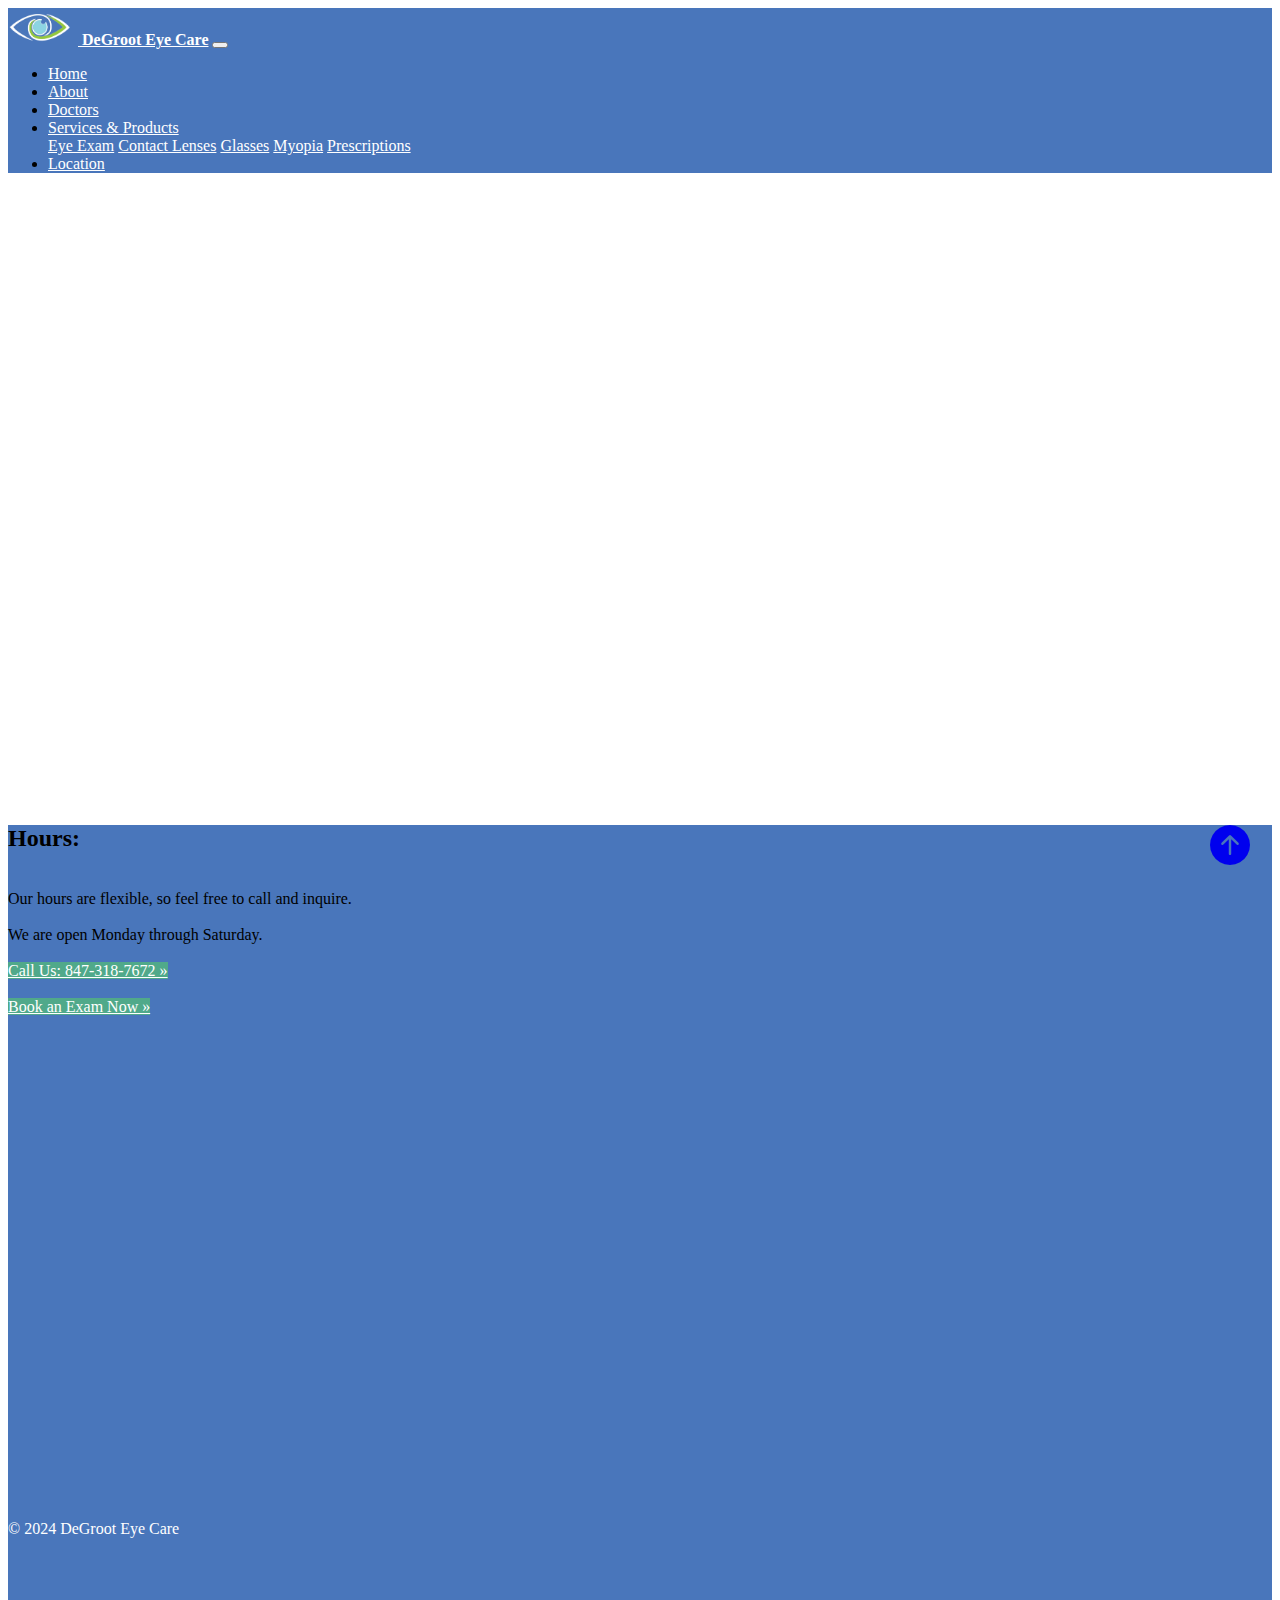
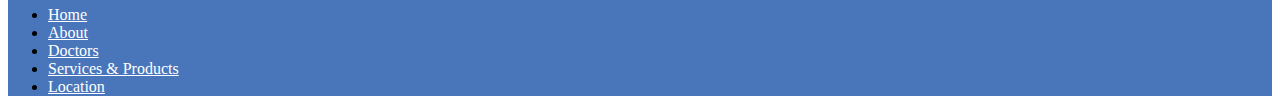
==== BookNow.html @ 91bbf7df "v6" ====
<!DOCTYPE html>
<!--[if lt IE 7]>      <html class="no-js lt-ie9 lt-ie8 lt-ie7"> <![endif]-->
<!--[if IE 7]>         <html class="no-js lt-ie9 lt-ie8"> <![endif]-->
<!--[if IE 8]>         <html class="no-js lt-ie9"> <![endif]-->
<!--[if gt IE 8]>      <html class="no-js"> <![endif]-->
<html>
  <head>
    <meta charset="utf-8" />
    <meta http-equiv="X-UA-Compatible" content="IE=edge" />
    <title>DeGroot Eye Care</title>
    <meta name="description" content="" />
    <meta name="viewport" content="width=device-width, initial-scale=1" />
    <link rel="icon" type="image/x-icon" href="img/logo.png">

    <!-- CSS only -->
    <link
      href="https://cdn.jsdelivr.net/npm/bootstrap@5.2.3/dist/css/bootstrap.min.css"
      rel="stylesheet"
      integrity="sha384-rbsA2VBKQhggwzxH7pPCaAqO46MgnOM80zW1RWuH61DGLwZJEdK2Kadq2F9CUG65"
      crossorigin="anonymous"
    />
    <link rel="stylesheet" href="style.css" />

    <!-- ICONS -->
    <link
      rel="stylesheet"
      href="https://cdn.jsdelivr.net/npm/bootstrap-icons@1.10.2/font/bootstrap-icons.css"
    />

    <!-- JavaScript Bundle with Popper -->
    <script
      src="https://cdn.jsdelivr.net/npm/bootstrap@5.2.3/dist/js/bootstrap.bundle.min.js"
      integrity="sha384-kenU1KFdBIe4zVF0s0G1M5b4hcpxyD9F7jL+jjXkk+Q2h455rYXK/7HAuoJl+0I4"
      crossorigin="anonymous"
    ></script>
  </head>
  <body>
    <!-- NAVBAR START -->
    
    <nav class="navbar navbar-expand-md navbar-primary bg-lightblue id="nav">
      <div class="container-fluid">
        <a class="coolkid navbar-brand" href="index.html">
          <img class=" backsw abra" width="65" src="img/logo-shadow.png" alt="DeGroot Eye Care's Logo">
          <b class=" navbar-brand">DeGroot Eye Care</b></a>
        <button
        class="navbar-toggler"
        type="button"
        data-bs-toggle="collapse"
        data-bs-target="#navbarCollapse"
        aria-controls="navbarCollapse"
        aria-expanded="false"
        aria-label="Toggle navigation" 
        >
          <span class="navbar-toggler-icon"></span>
        </button>
        <div class="collapse navbar-collapse" id="navbarCollapse">
          <ul class="navbar-nav ms-auto me-s-auto mb-2 mb-md-0 text-end">
            <li class="nav-item">
                <a class="nav-link" href="index.html">Home</a>
              </li>
            <li class="nav-item">
              <a class="nav-link" aria-current="page" href="index.html#about">About</a>
            </li>
            <li class="nav-item">
              <a class="nav-link" aria-current="page" href="Doctors.html">Doctors</a>
            </li>
            <li class="nav-item dropdown">
              <a class="nav-link dropdown-toggle" href="Services&Products.html" id="navbarDropdownMenuLink" data-toggle="dropdown" aria-haspopup="true" aria-expanded="false">
                Services & Products
              </a>
              <div class="dropdown-menu" aria-labelledby="navbarDropdownMenuLink">
                <a class="dropdown-item" href="EyeExam.html">Eye Exam</a>
                <a class="dropdown-item" href="ContactLenses.html">Contact Lenses</a>
                <a class="dropdown-item" href="Glasses.html">Glasses</a>
                <a class="dropdown-item" href="Myopia.html">Myopia</a>
                <a class="dropdown-item" href="Prescriptions.html">Prescriptions</a>
              </div>
            </li>
              <li class="nav-item">
                <a class="nav-link" href="index.html#map">Location</a>
              </li>
          </ul>
        </div>
      </div>
    </nav>

    <!-- NAVBAR END -->

    <div class="map" id="booking">
      <iframe src="https://www.google.com/maps/embed?pb=!1m18!1m12!1m3!1d5927.533115318796!2d-87.85619508897571!3d42.026740055975644!2m3!1f0!2f0!3f0!3m2!1i1024!2i768!4f13.1!3m3!1m2!1s0x880fc82847f1ef35%3A0xe3b7a1e55a7164a7!2sDeGroot%20Eye%20Care!5e0!3m2!1sen!2sus!4v1718124143220!5m2!1sen!2sus" width="600" height="450" style="border:0;" allowfullscreen="" loading="lazy" referrerpolicy="no-referrer-when-downgrade"></iframe>
    </div>

    <!-- SLIDE PRESENTATION START -->
    <div class="bg-lightblue text-white py-5 presentation" id="hours">
      <div class="container">
        <div class="row">
          <div class="col-md py-5">
            <h2 class="fw-bold">Hours:</h2>
              <p>
                <br>
                Our hours are flexible, so feel free to call and inquire. <br> <br> We are open Monday through Saturday.
                                <!-- Monday: 	 9AM - 6PM
<br> 
Tuesday: 	 9AM - 6PM
<br> 
Wednesday: 	 9AM - 4PM
<br> 
Thursday: 	 9AM - 6PM
<br> 
Friday: 	 9AM - 6PM
<br> 
Saturday:  	 8:30AM - 2PM
<br> 
Sunday: 	  Closed-->
<br> 
<br> 
<a class="btn btn-lg btn-third" href="tel:847-318-7672" role="button"
>Call Us: 847-318-7672 &raquo;</a>
<br> 
<br> 
<a class="btn btn-lg btn-third" href="BookNow.html" role="button"
>Book an Exam Now &raquo;</a>
     
          </div>
          <div class="col-md-8 py-5">
            <iframe src="https://www.google.com/maps/embed?pb=!1m18!1m12!1m3!1d5927.533115318796!2d-87.85619508897571!3d42.026740055975644!2m3!1f0!2f0!3f0!3m2!1i1024!2i768!4f13.1!3m3!1m2!1s0x880fc82847f1ef35%3A0xe3b7a1e55a7164a7!2sDeGroot%20Eye%20Care!5e0!3m2!1sen!2sus!4v1718124143220!5m2!1sen!2sus" width="600" height="450" style="border:0;" allowfullscreen="" loading="lazy" referrerpolicy="no-referrer-when-downgrade"></iframe>
          </div>
        </div>
      </div>
    </div>
    <!-- SLIDE PRESENTATION END -->




     <!-- FOOTER START -->
     <div class="container-fluid bg-lightblue big">
      <footer class="d-flex flex-wrap justify-content-between align-items-center py-3 my-4 border-top">
        <p class="col-md-4 mb-0 text-body-secondary">© 2024 DeGroot Eye Care</p>
    
        <a href="/" class="col-md-4 d-flex align-items-center justify-content-center mb-3 mb-md-0 me-md-auto link-body-emphasis text-decoration-none">
          <svg class="bi me-2" width="40" height="32"><use xlink:href="#bootstrap"></use></svg>
        </a>
    
        <ul class="nav col-md-4 justify-content-end">
            <li class="nav-item"><a href="index.html" class="nav-link px-2 text-body-secondary">Home</a></li>
          <li class="nav-item"><a href="index.html#about" class="nav-link px-2 text-body-secondary">About</a></li>
          <li class="nav-item"><a href="Doctors.html" class="nav-link px-2 text-body-secondary">Doctors</a></li>
          <li class="nav-item"><a href="Services&Products.html" class="nav-link px-2 text-body-secondary">Services & Products</a></li>
          <li class="nav-item"><a href="index.html#map" class="nav-link px-2 text-body-secondary">Location</a></li>
        </ul>
      </footer>
    </div>
    <!-- FOOTER END -->

    <!-- BACK TO TOP START -->
    <a href="#nav">
        <i class="bi bi-arrow-up-circle-fill to-top text-black"></i>
    </a>
    <!-- BACK TO TOP START -->

    <script src="" async defer></script>
  </body>
</html>
---- style.css ----
/*
=================================================
MISC
=================================================
*/
.quick-links i {
    font-size: 3em;
  }
  .to-top {
    position: fixed;
    bottom: 30px;
    right: 30px;
    font-size: 40px;
  }
  .nav-link {
    color: white;
  }
  .nav-link:hover {
    color:#50a98a;
  }
  .btn-unique {
    background-color: white;
    color: #000;
  }
  .btn:hover {
    background-color: #50a98a;
    color: #fff;
  }
  .navbar-brand:hover {
    color:#50a98a;
  }
  .btn{
    color: #fff;
    text-shadow: 1px 1px 2px rgba(0, 0, 0, 0.75);

  }
  /*
  =================================================
  NAVBAR
  =================================================
  */
  .navbar-brand {
    font-weight: 900;
    color: white;
  }
  .btn-outline-secondary{
    background-color: #479478;
    color: #ffffff;
    text-shadow: 0px 0px 0px rgba(0, 0, 0, 0);
  }
  .btn-outline-secondary:hover {
    background-color: #4976BB;
    color: #ffffff;
    text-shadow: 0px 0px 0px rgba(0, 0, 0, 0);

  }

  .btn-third{
    background-color: #50a98a;
    text-shadow: 0px 0px 0px rgba(0, 0, 0, 0);
  }
  .btn-third:hover {
    background-color: #ffffff;
    color: #4976BB;
    text-shadow: 0px 0px 0px rgba(0, 0, 0, 0);

  }
  /*
  =================================================
  HERO SECTION
  =================================================
  */
  .hero-section {
    background-color: aquamarine;
    background-image: url("img/bg-image.jpg");
    background-position: center;
    background-size: cover;
  }
  
  .hero-section h1 {
    color: #fff;    
    text-shadow: 1px 1px 2px rgba(0, 0, 0, 0.75);
    font-size: 56px;
    font-weight: 900;
  }
  
  .hero-section .lead {
    color: #fff;
    font-weight: 300;
    text-shadow: 1px 1px 2px rgba(0, 0, 0, 0.75);
    font-size: 22px;
  }
  
  /*
  =================================================
  SECTIONS
  =================================================
  */
  .bg-aquamarine {
    background-color: aquamarine;
  }
  
  .video iframe {
    width: 100%;
    margin-top: -80px;
    position: absolute;
    top: 10;
    left: 0;
    width: 100%;
    height: 50%;
  }
  .map iframe {
    margin-bottom: 12px;
    width: 100%;
    height: 600px;
  }
  .presentation iframe {
    width: 100%;
    max-width: 856px;
    height: 518px;
  }
  /*
  =================================================
  FOOTER
  =================================================
  */
  .footer h5 {
    text-transform: uppercase;
  }
  .bg-lightblue{
    background-color: #4976BB;
  }
  /* Center align the text within the three columns below the carousel */
.marketing .col-lg-4 {
  margin-bottom: 2.4rem;
  text-align: center;
}
/* rtl:begin:ignore */
.marketing .col-lg-4 p {
  margin-right: .75rem;
  margin-left: .75rem;
  text-align: center;

}

/* rtl:end:ignore */
.fw-normal {
  margin-top: 15px;
  margin-left: 15px;

  margin-bottom: 10px;

}
.text-center{
  text-align: center;
  color: #4976BB;
}
.col-lg-6 {
  text-align: center; 
  margin-bottom: 30px;
  color: #4976BB;
}

.abra{margin-right: 5px;}

.bg-aquamarine{background-color: #50a98a;}

.white{color:#fff;}

.round{border-radius: 15px;}

.big{ margin-top: -50px;}

.bigs{ margin-top: -25px;}

.text-body-secondary{color:#fff;}

.space{margin-top: 250px;}

.end{margin-bottom: 75px;}

.pad{padding: 5%;}

.abcw{margin-bottom: 50px;}

.abcy{margin-top: 50px;}

.abcz{margin-top: -50px;}

.littlespace{margin-top: -120px;}

.mrbe{width: 25%;
  min-width: 20em; /* Will be AT LEAST 20em wide */
}

.marg{margin: 5px;}

.susman{
  margin-top: auto;
  margin-bottom: auto;
}
.abczo{margin-top: -40px;}

.whop{padding: 80px;}

.mrbr{width: 14%;
  min-width: 11em; /* Will be AT LEAST 20em wide */
}

.btnre{margin: 14px;}

.xd{margin-top: -90px;}

.xds{margin-top: -50px;}

.linkreg{
  color: white;
  text-decoration:none;
}
.linkreg:hover {
  color:#50a98a;
  text-decoration:none;

}
.widf{
  min-width: 160px;
  max-width: 20%;}


.whep{padding: 5%;}

.colorblue{color: #4976BB;}

.backsw:hover{
width: 68px;}

.dropdown:hover .dropdown-menu {
  display: block;
  margin-top: 0; /* remove the gap so it doesn't close */
  background-color: #4976BB;
border-color:white ;
}

.dropdown-item{color:#fff}
.dropdown-item:hover{color:#50a98a}

.widfth{min-width: 213.3px;
  max-width: 33.3%;}

  .ratings{
    margin-right:10px;
}

.pio{
  margin-top:-16px;
  margin-bottom:5px;}
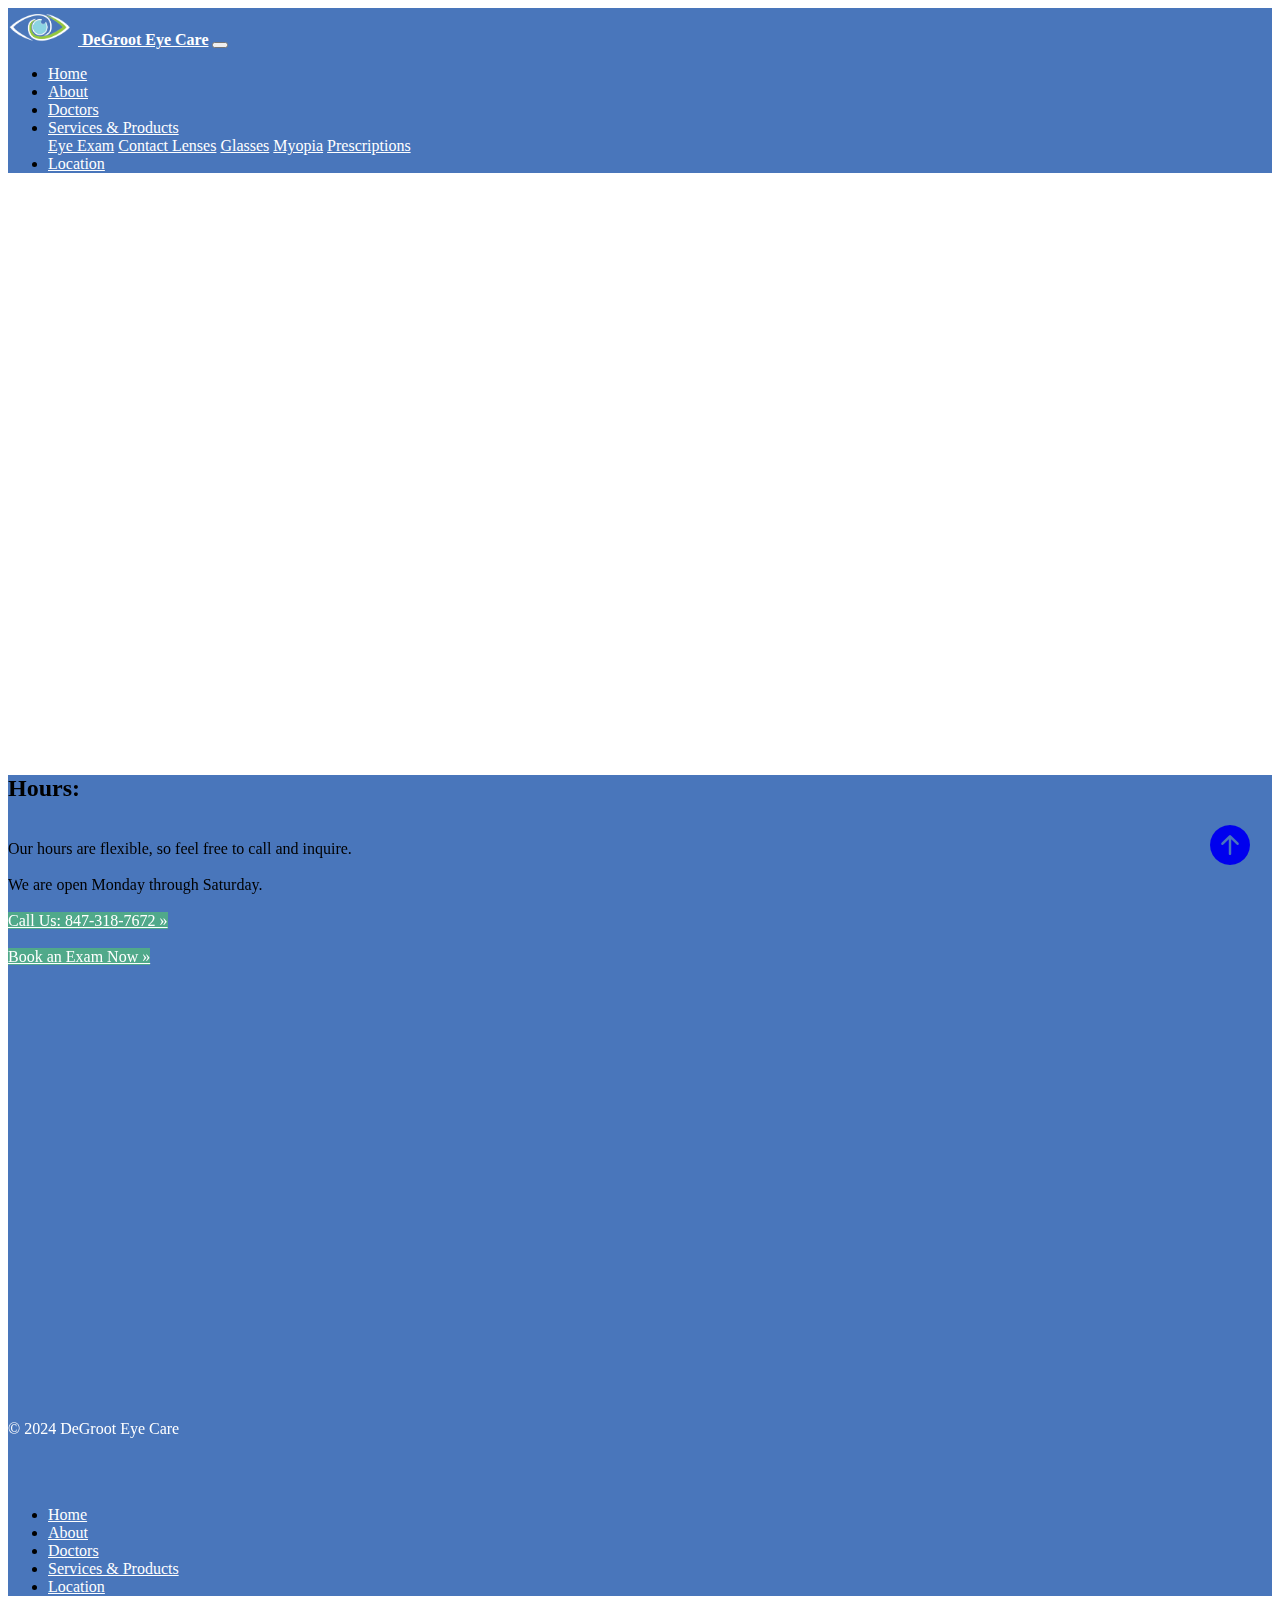
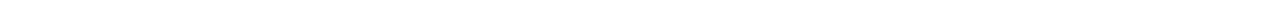
==== commit 744a441a: "V8" ====
--- a/BookNow.html
+++ b/BookNow.html
@@ -94,7 +94,7 @@
     <div class="bg-lightblue text-white py-5 presentation" id="hours">
       <div class="container">
         <div class="row">
-          <div class="col-md py-5">
+          <div class="col-md py-5 negit">
             <h2 class="fw-bold">Hours:</h2>
               <p>
                 <br>
--- a/style.css
+++ b/style.css
@@ -184,7 +184,7 @@
 
 .abcw{margin-bottom: 50px;}
 
-.abcy{margin-top: 50px;}
+.abcy{margin-top: 4%;}
 
 .abcz{margin-top: -50px;}
 
@@ -245,8 +245,9 @@
 .dropdown-item{color:#fff}
 .dropdown-item:hover{color:#50a98a}
 
-.widfth{min-width: 213.3px;
-  max-width: 33.3%;}
+.widfth{min-width: 425px;
+  max-width: 30.3%;
+margin-left: 3%;}
 
   .ratings{
     margin-right:10px;
@@ -254,4 +255,11 @@
 
 .pio{
   margin-top:-16px;
-  margin-bottom:5px;}+  margin-bottom:5px;}
+
+  .lessb{margin-left: 10px;}
+  .mort{margin-left: 10px;}
+  .marf{margin-bottom: 30px;}
+
+  .negit{margin-top: -50px;
+    margin-bottom: -50px;}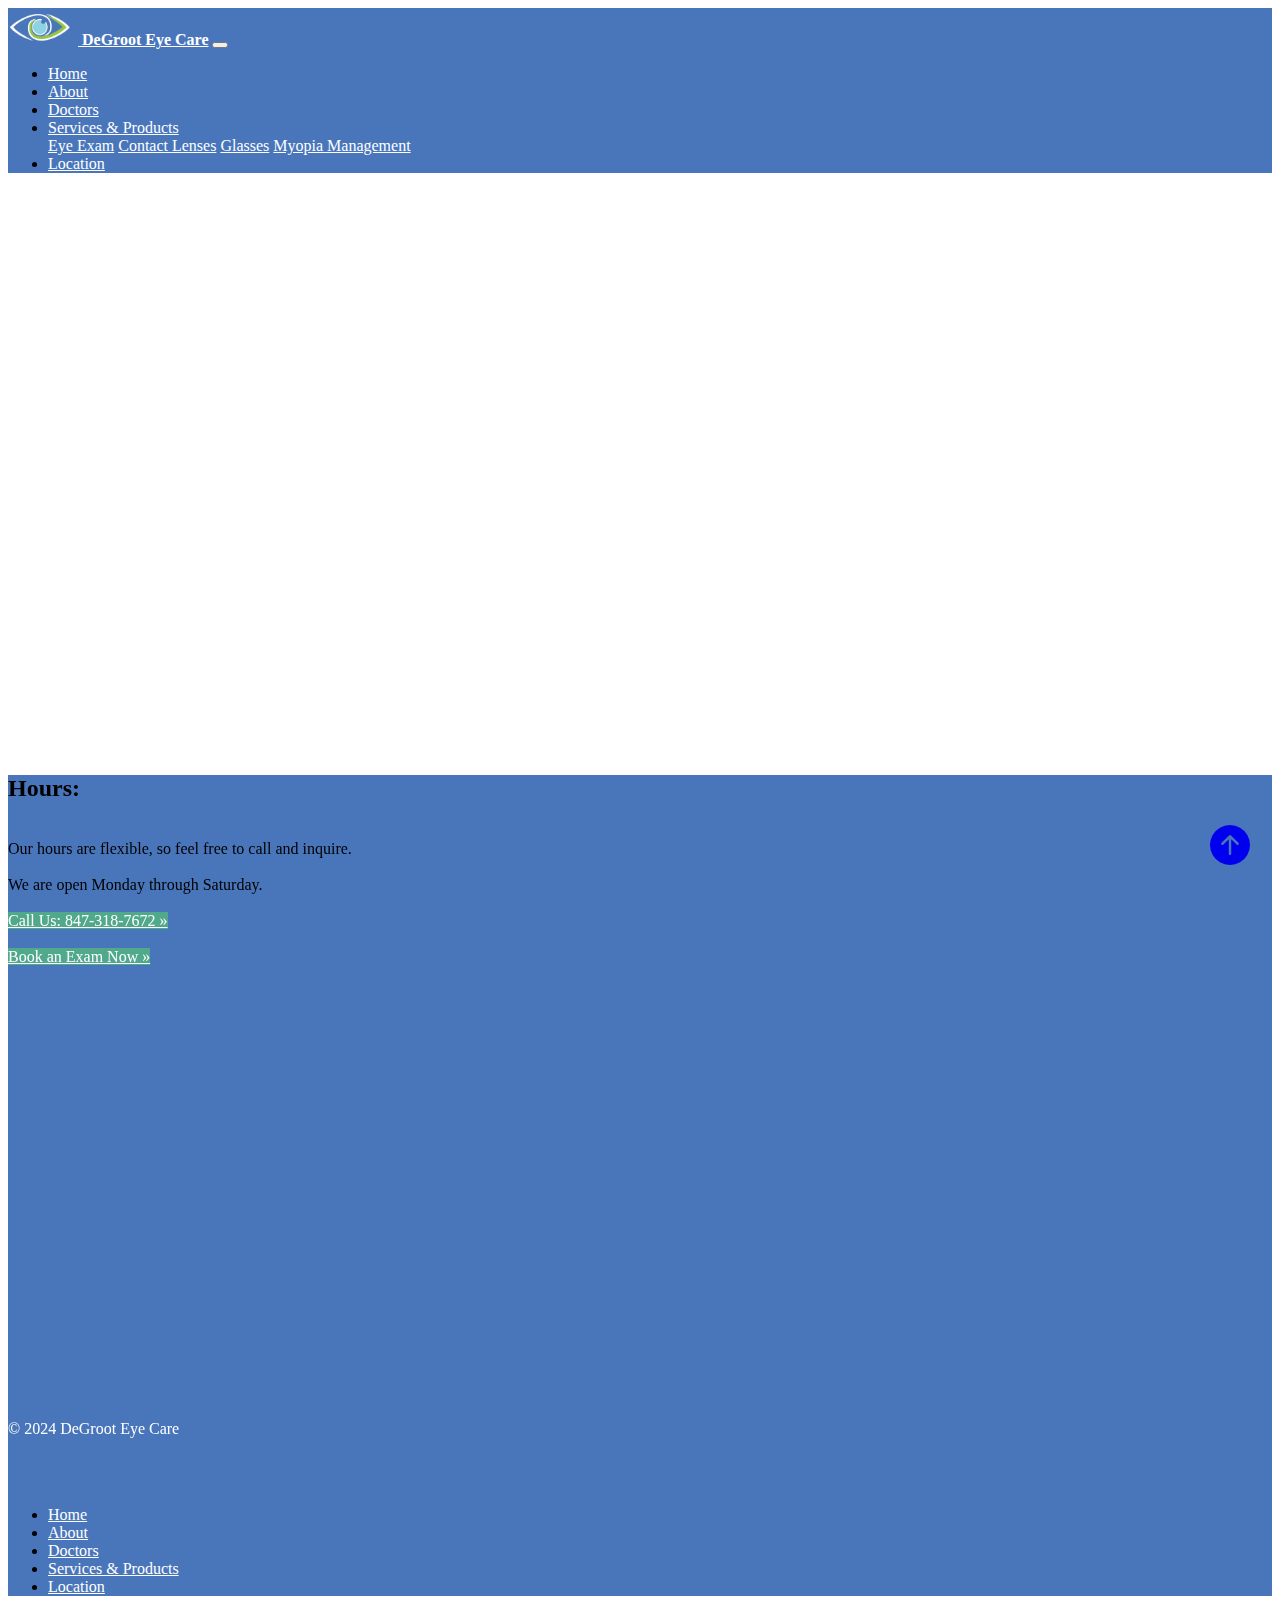
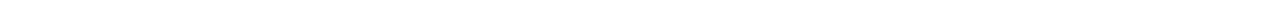
==== commit 3ae49781: "revisions" ====
--- a/BookNow.html
+++ b/BookNow.html
@@ -69,11 +69,10 @@
                 Services & Products
               </a>
               <div class="dropdown-menu" aria-labelledby="navbarDropdownMenuLink">
-                <a class="dropdown-item" href="EyeExam.html">Eye Exam</a>
-                <a class="dropdown-item" href="ContactLenses.html">Contact Lenses</a>
-                <a class="dropdown-item" href="Glasses.html">Glasses</a>
-                <a class="dropdown-item" href="Myopia.html">Myopia</a>
-                <a class="dropdown-item" href="Prescriptions.html">Prescriptions</a>
+                <a class="dropdown-item" href="Services&Products.html#EyeExam">Eye Exam</a>
+                <a class="dropdown-item" href="Services&Products.html#ContactLenses">Contact Lenses</a>
+                <a class="dropdown-item" href="Services&Products.html#ContactLenses">Glasses</a>
+                <a class="dropdown-item" href="Services&Products.html#Myopia">Myopia Management</a>
               </div>
             </li>
               <li class="nav-item">
--- a/style.css
+++ b/style.css
@@ -224,8 +224,11 @@
 
 }
 .widf{
+  margin-left: auto;
+  margin-right: auto;
   min-width: 160px;
-  max-width: 20%;}
+  max-width: 20%;
+}
 
 
 .whep{padding: 5%;}
@@ -245,7 +248,7 @@
 .dropdown-item{color:#fff}
 .dropdown-item:hover{color:#50a98a}
 
-.widfth{min-width: 425px;
+.widfth{min-width: 375px;
   max-width: 30.3%;
 margin-left: 3%;}
 
@@ -262,4 +265,9 @@
   .marf{margin-bottom: 30px;}
 
   .negit{margin-top: -50px;
-    margin-bottom: -50px;}+    margin-bottom: -50px;}
+    
+    body {
+      overflow-x: hidden; /*hides horizontal scrollbar*/
+  }
+  .millk{margin-bottom: -135px;}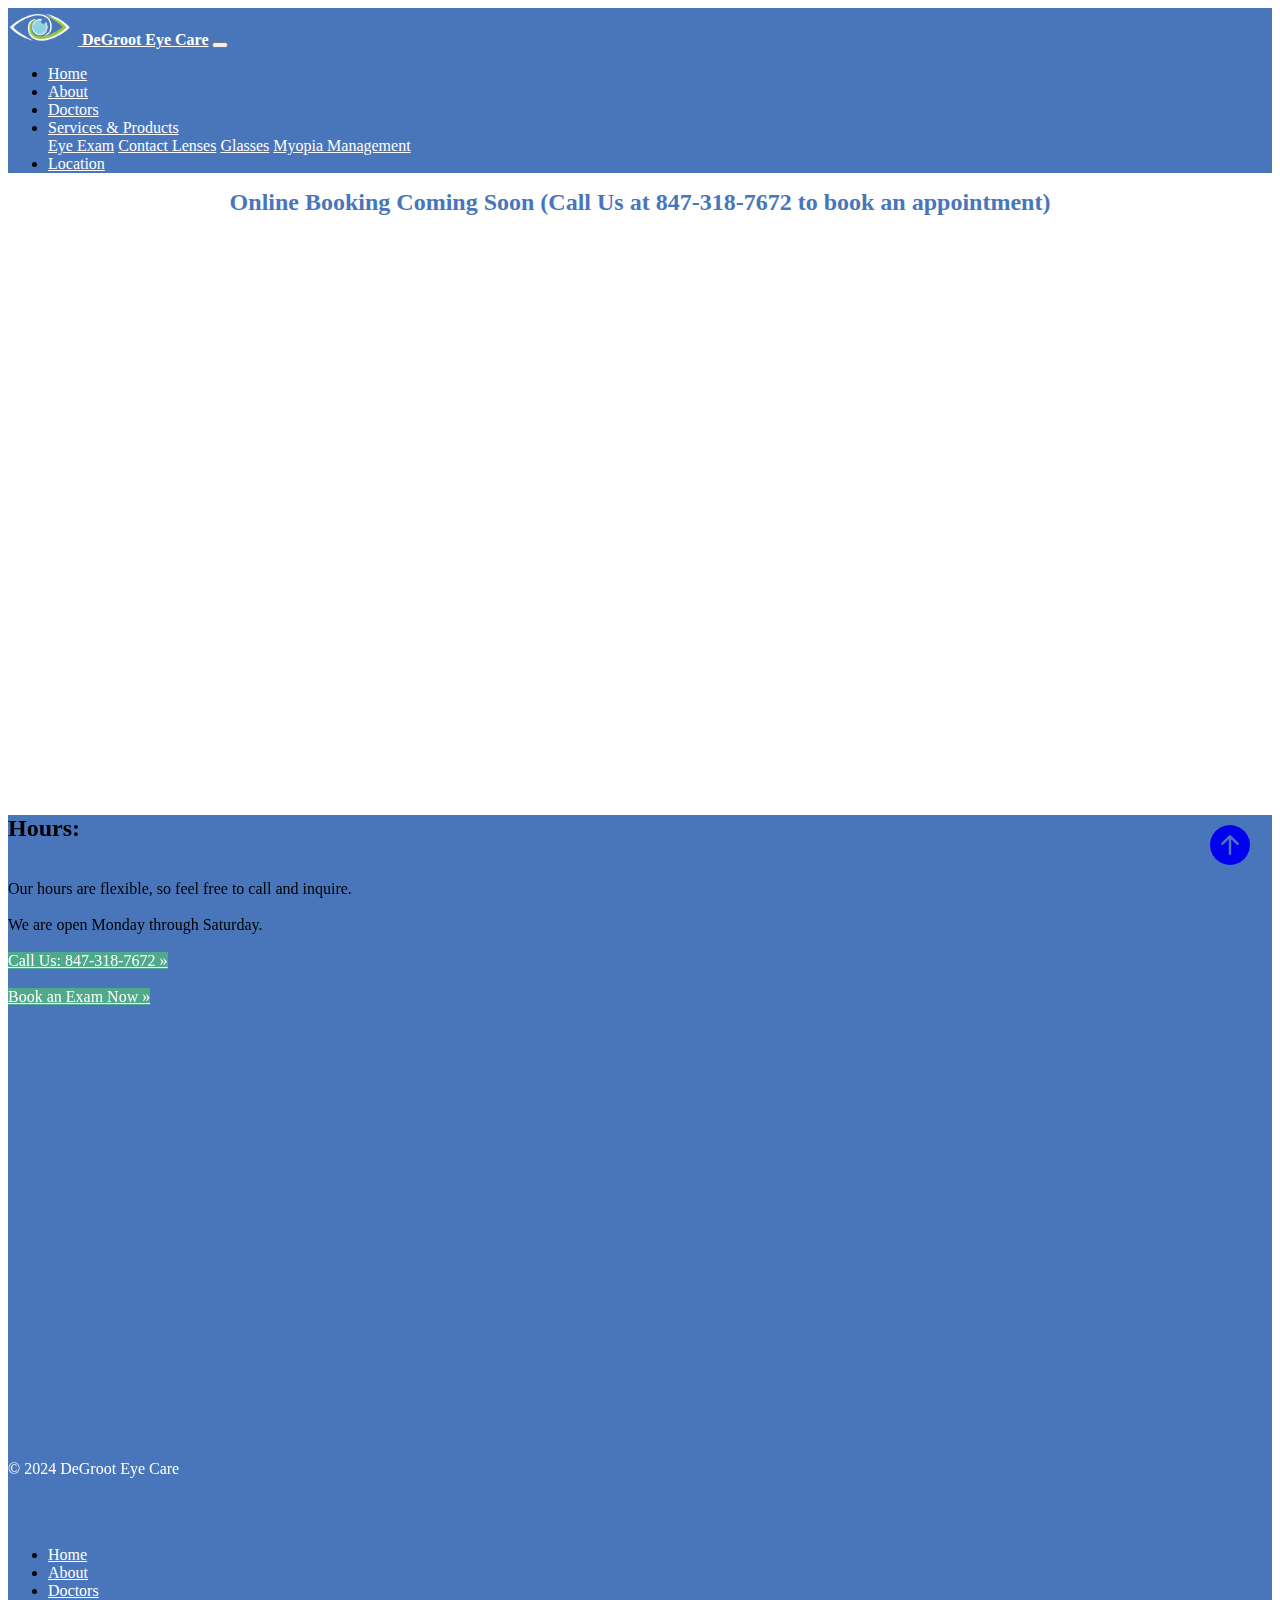
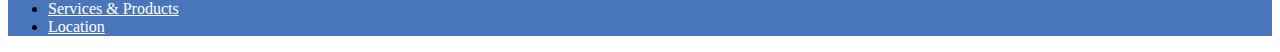
==== commit 9258cf7e: "online booking intro" ====
--- a/BookNow.html
+++ b/BookNow.html
@@ -85,9 +85,21 @@
 
     <!-- NAVBAR END -->
 
+
+
+ <!-- ONLINE BOOKING -->
+ <!-- ONLINE BOOKING -->
+ <!-- ONLINE BOOKING -->
+
+    <h2 style="margin: 1%;" class="fw-bold text-center"> Online Booking Coming Soon (Call Us at 847-318-7672 to book an appointment)</h2>
+
     <div class="map" id="booking">
       <iframe src="https://www.google.com/maps/embed?pb=!1m18!1m12!1m3!1d5927.533115318796!2d-87.85619508897571!3d42.026740055975644!2m3!1f0!2f0!3f0!3m2!1i1024!2i768!4f13.1!3m3!1m2!1s0x880fc82847f1ef35%3A0xe3b7a1e55a7164a7!2sDeGroot%20Eye%20Care!5e0!3m2!1sen!2sus!4v1718124143220!5m2!1sen!2sus" width="600" height="450" style="border:0;" allowfullscreen="" loading="lazy" referrerpolicy="no-referrer-when-downgrade"></iframe>
     </div>
+
+ <!-- ONLINE BOOKING -->
+ <!-- ONLINE BOOKING -->
+ <!-- ONLINE BOOKING -->
 
     <!-- SLIDE PRESENTATION START -->
     <div class="bg-lightblue text-white py-5 presentation" id="hours">
--- a/style.css
+++ b/style.css
@@ -202,10 +202,22 @@
 }
 .abczo{margin-top: -40px;}
 
-.whop{padding: 80px;}
+.whop{padding: 72px;}
 
 .mrbr{width: 14%;
   min-width: 11em; /* Will be AT LEAST 20em wide */
+}
+.mrbre{width:20%;
+  min-width: 11em; /* Will be AT LEAST 20em wide */
+}
+.mrbrse{width:22%;
+  min-width: 11em; /* Will be AT LEAST 20em wide */
+}
+.mrbrre{width: 26%;
+  min-width: 15em; /* Will be AT LEAST 20em wide */
+}
+.mrbrrre{width: 32%;
+  min-width: 25em; /* Will be AT LEAST 20em wide */
 }
 
 .btnre{margin: 14px;}
@@ -270,4 +282,16 @@
     body {
       overflow-x: hidden; /*hides horizontal scrollbar*/
   }
-  .millk{margin-bottom: -135px;}+  .millk{margin-bottom: -135px;}
+  .bet{margin-top: auto;
+  margin-bottom: auto;}
+
+  .glas{color:#fff;
+  text-align: left; padding: 1%;}
+  .glas:hover{color:#fff; 
+  background-color: #4976BB;
+padding: 1%;}
+  .reg{color:#fff}
+  .reg:hover{background-color:#4976BB;
+     color:#fff;}
+  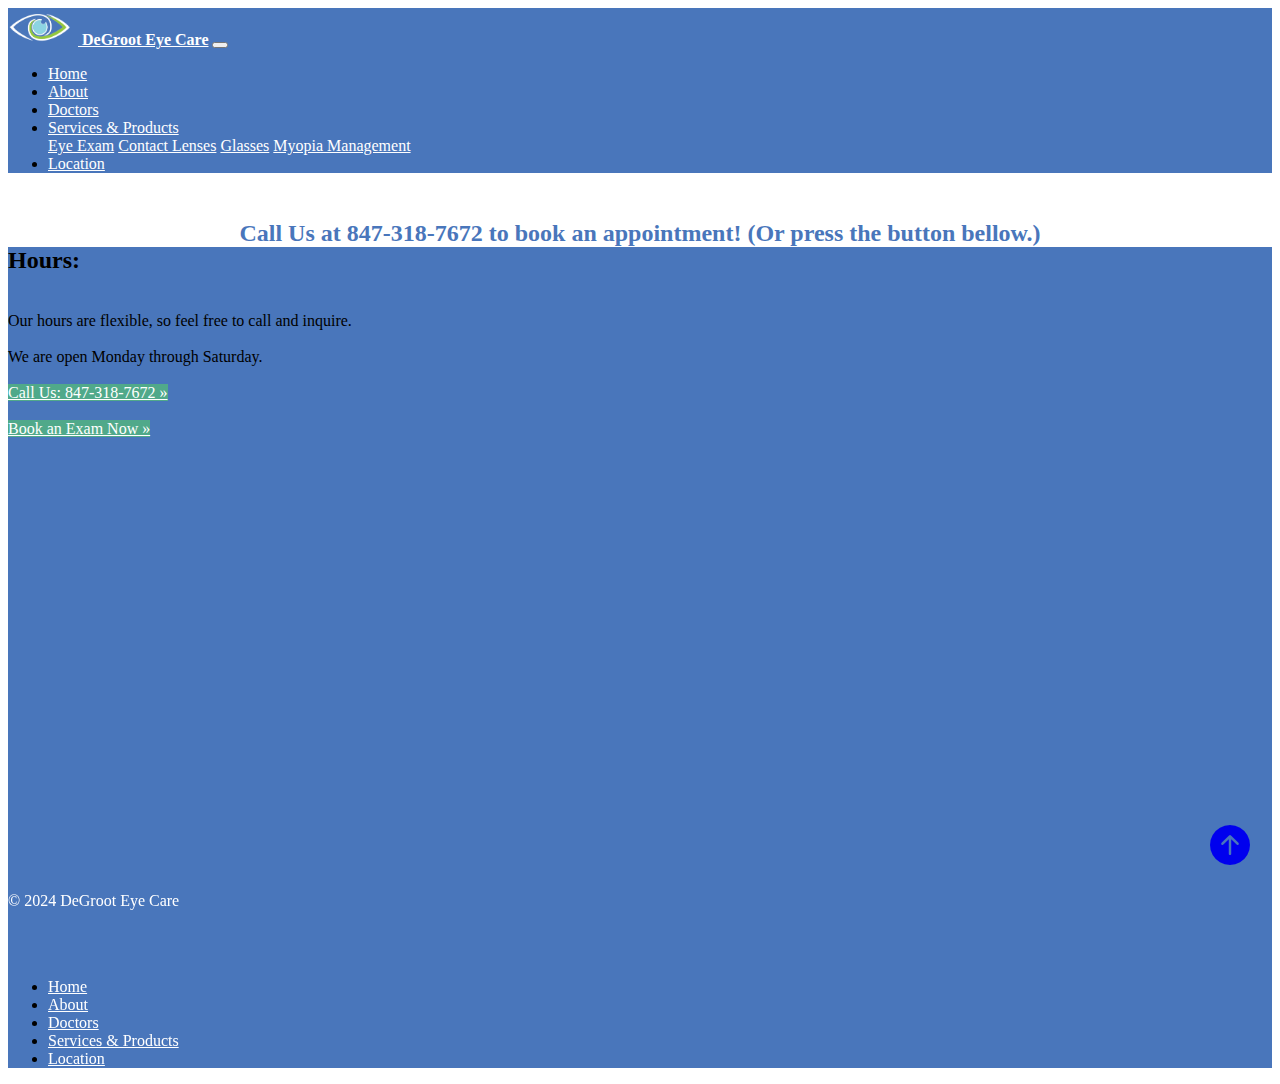
==== commit c816d0f3: "test" ====
--- a/BookNow.html
+++ b/BookNow.html
@@ -37,7 +37,7 @@
   <body>
     <!-- NAVBAR START -->
     
-    <nav class="navbar navbar-expand-md navbar-primary bg-lightblue id="nav">
+    <nav class="navbar navbar-expand-md navbar-primary bg-lightblue" id="nav">
       <div class="container-fluid">
         <a class="coolkid navbar-brand" href="index.html">
           <img class=" backsw abra" width="65" src="img/logo-shadow.png" alt="DeGroot Eye Care's Logo">
@@ -90,11 +90,12 @@
  <!-- ONLINE BOOKING -->
  <!-- ONLINE BOOKING -->
  <!-- ONLINE BOOKING -->
+<br>
+    <h2 style="margin: 1%;" class="fw-bold text-center">Call Us at 847-318-7672 to book an appointment! (Or press the button bellow.)</h2>
+    <br>
 
-    <h2 style="margin: 1%;" class="fw-bold text-center"> Online Booking Coming Soon (Call Us at 847-318-7672 to book an appointment)</h2>
 
     <div class="map" id="booking">
-      <iframe src="https://www.google.com/maps/embed?pb=!1m18!1m12!1m3!1d5927.533115318796!2d-87.85619508897571!3d42.026740055975644!2m3!1f0!2f0!3f0!3m2!1i1024!2i768!4f13.1!3m3!1m2!1s0x880fc82847f1ef35%3A0xe3b7a1e55a7164a7!2sDeGroot%20Eye%20Care!5e0!3m2!1sen!2sus!4v1718124143220!5m2!1sen!2sus" width="600" height="450" style="border:0;" allowfullscreen="" loading="lazy" referrerpolicy="no-referrer-when-downgrade"></iframe>
     </div>
 
  <!-- ONLINE BOOKING -->
--- a/style.css
+++ b/style.css
@@ -294,4 +294,5 @@
   .reg{color:#fff}
   .reg:hover{background-color:#4976BB;
      color:#fff;}
-  +  
+     .fitauto{height: fit-content;}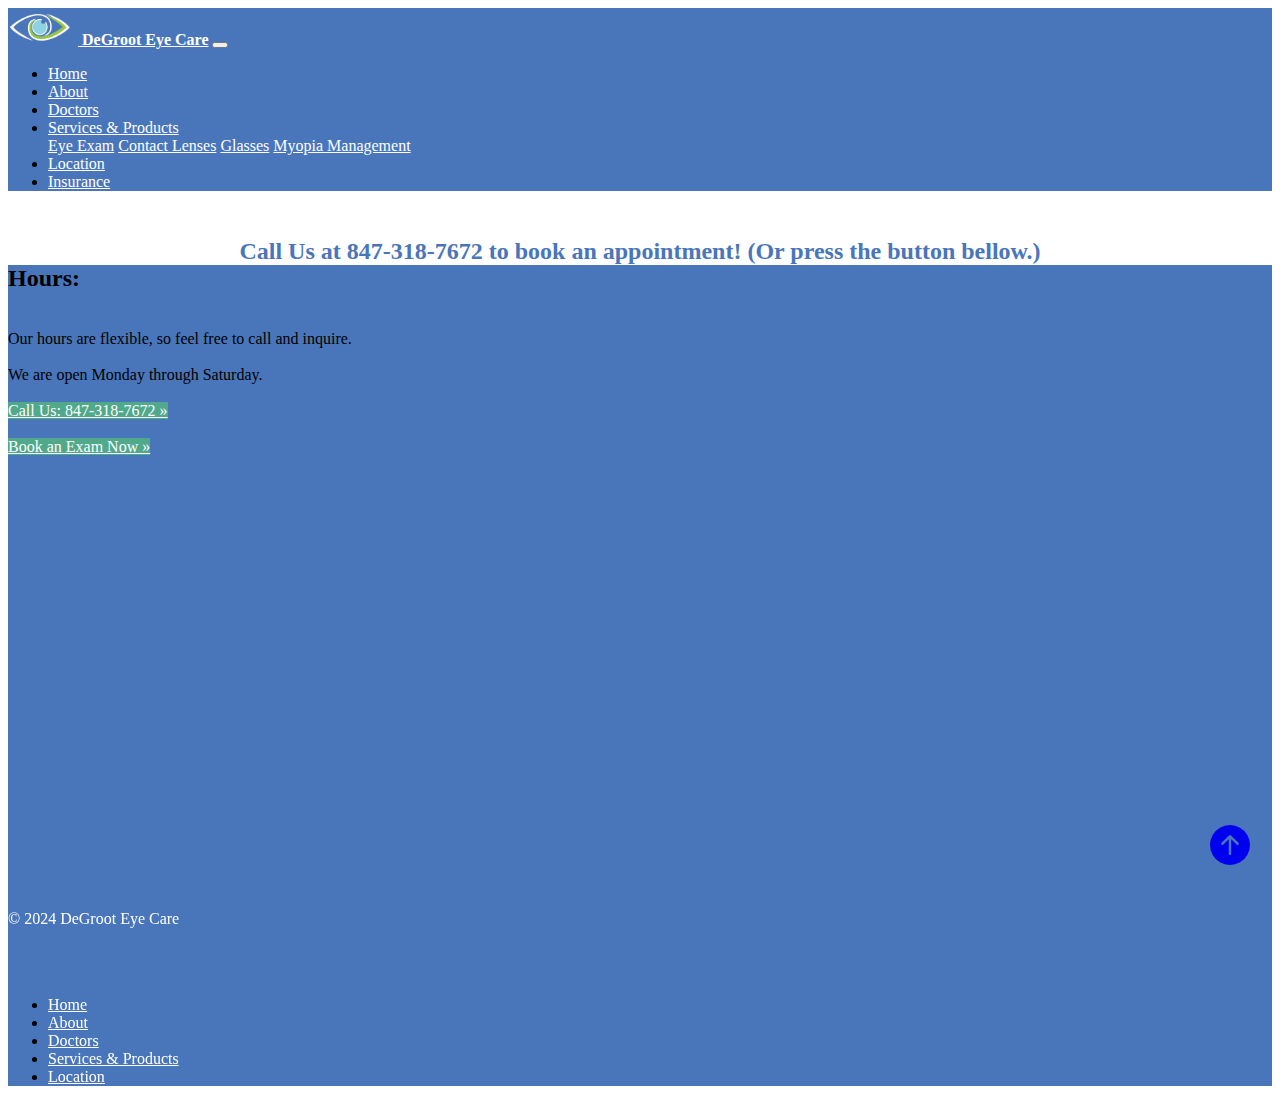
==== commit 7dcc146e: "fin2" ====
--- a/BookNow.html
+++ b/BookNow.html
@@ -71,12 +71,15 @@
               <div class="dropdown-menu" aria-labelledby="navbarDropdownMenuLink">
                 <a class="dropdown-item" href="Services&Products.html#EyeExam">Eye Exam</a>
                 <a class="dropdown-item" href="Services&Products.html#ContactLenses">Contact Lenses</a>
-                <a class="dropdown-item" href="Services&Products.html#ContactLenses">Glasses</a>
+                <a class="dropdown-item" href="Services&Products.html#Glasses">Glasses</a>
                 <a class="dropdown-item" href="Services&Products.html#Myopia">Myopia Management</a>
               </div>
             </li>
               <li class="nav-item">
                 <a class="nav-link" href="index.html#map">Location</a>
+              </li>
+              <li class="nav-item">
+                <a class="nav-link" aria-current="page" href="Insurance.html">Insurance</a>
               </li>
           </ul>
         </div>
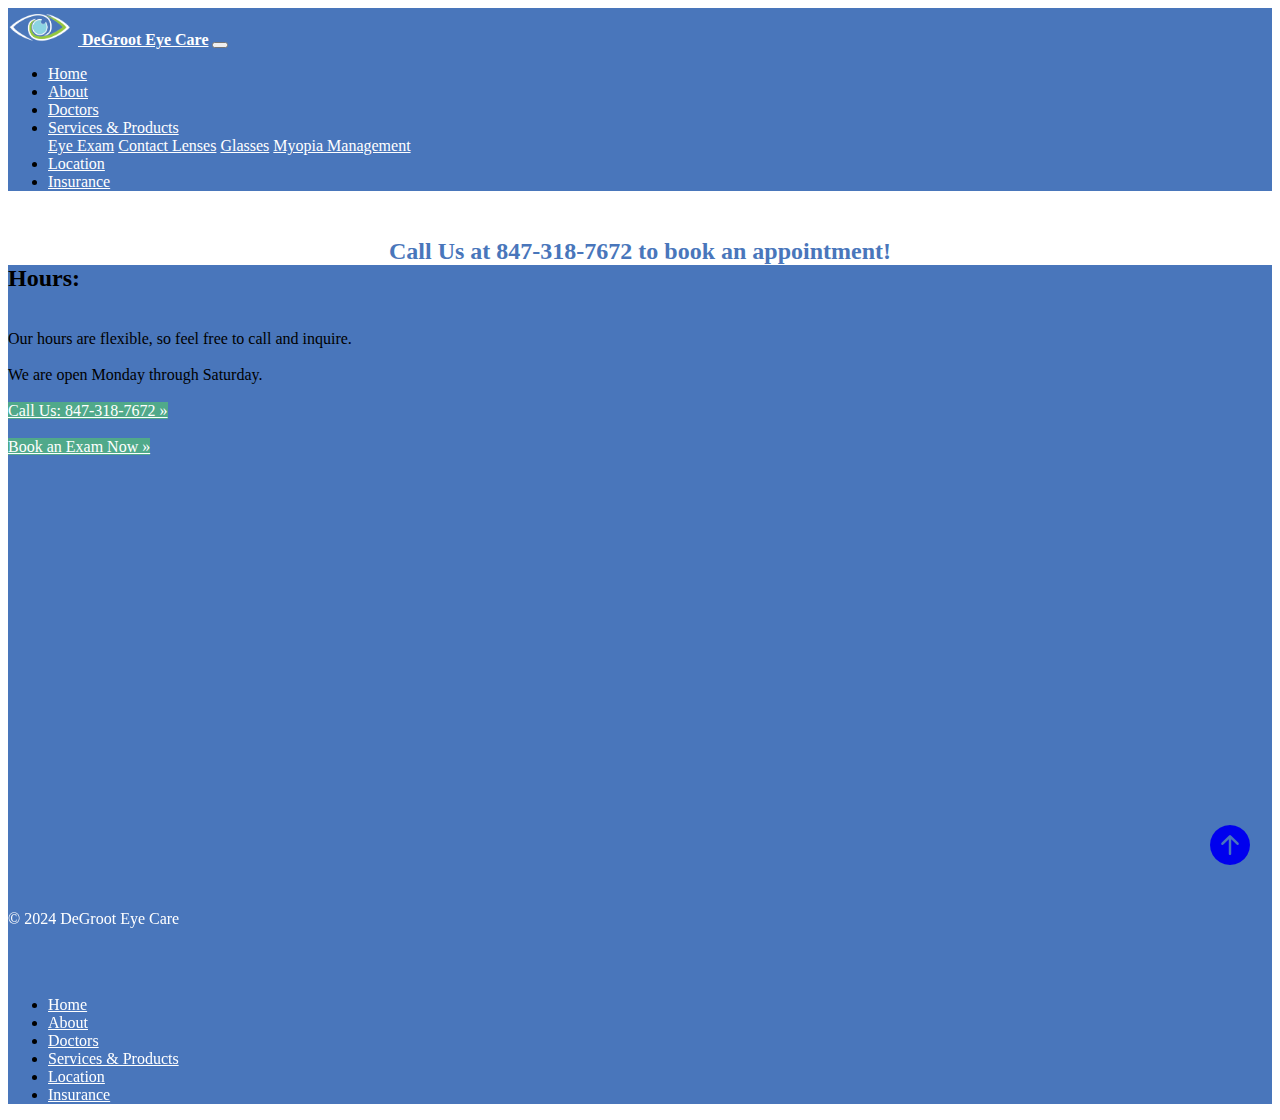
==== commit c071a1be: "fin3" ====
--- a/BookNow.html
+++ b/BookNow.html
@@ -94,7 +94,7 @@
  <!-- ONLINE BOOKING -->
  <!-- ONLINE BOOKING -->
 <br>
-    <h2 style="margin: 1%;" class="fw-bold text-center">Call Us at 847-318-7672 to book an appointment! (Or press the button bellow.)</h2>
+    <h2 style="margin: 1%;" class="fw-bold text-center">Call Us at 847-318-7672 to book an appointment! <!--(Or press the button below.)--></h2>
     <br>
 
 
@@ -163,6 +163,8 @@
           <li class="nav-item"><a href="Doctors.html" class="nav-link px-2 text-body-secondary">Doctors</a></li>
           <li class="nav-item"><a href="Services&Products.html" class="nav-link px-2 text-body-secondary">Services & Products</a></li>
           <li class="nav-item"><a href="index.html#map" class="nav-link px-2 text-body-secondary">Location</a></li>
+          <li class="nav-item"><a href="Insurance.html" class="nav-link px-2 text-body-secondary">Insurance</a></li>
+
         </ul>
       </footer>
     </div>
